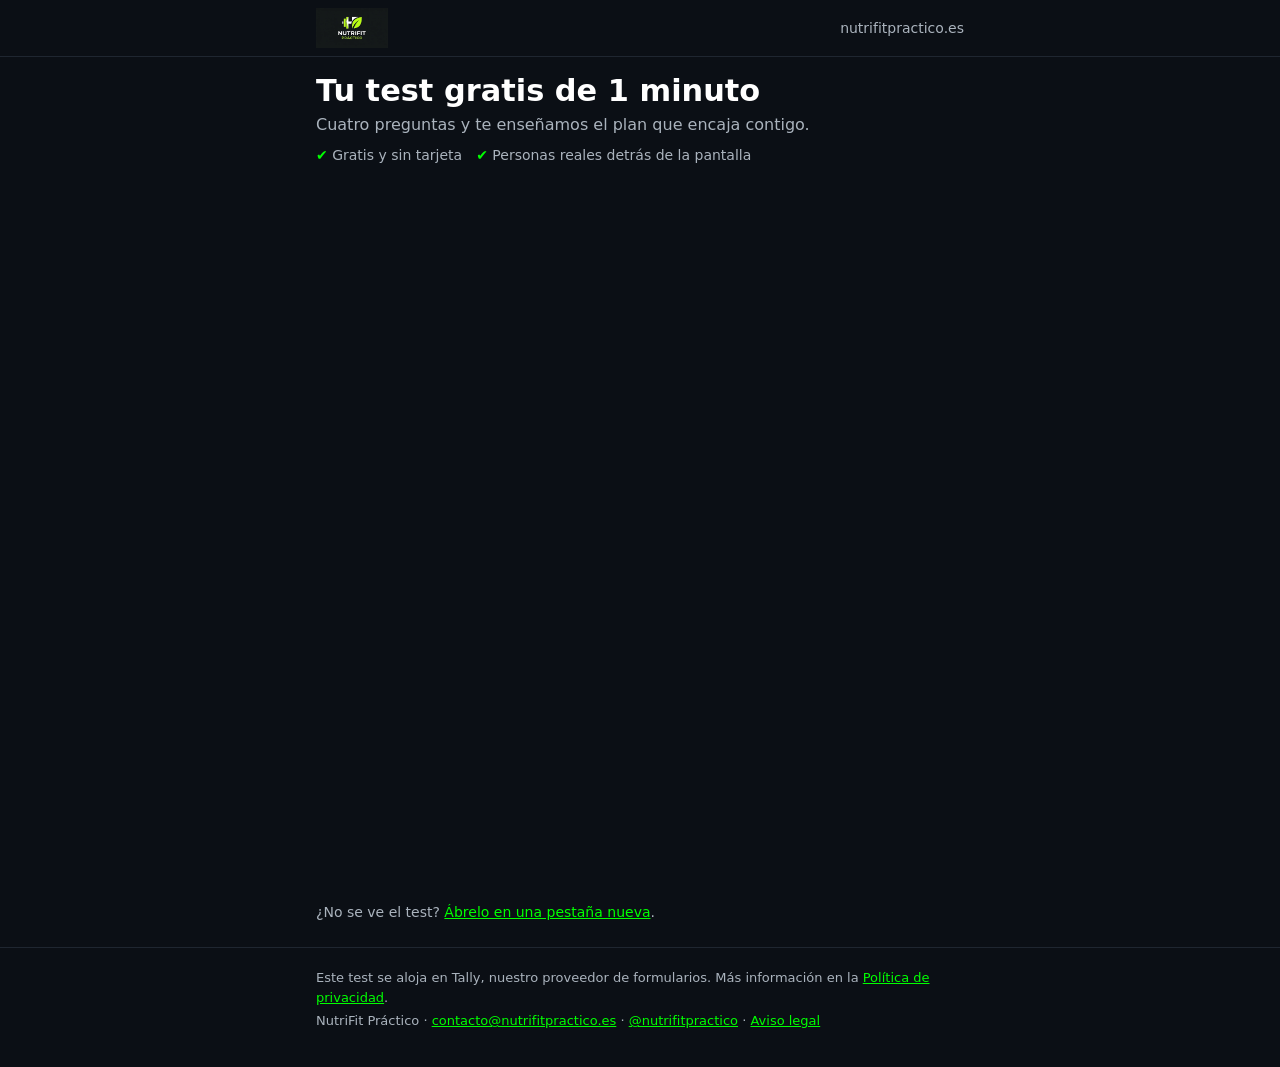
==== test/index.html @ 3ccd073e "Página /test con el test de Tally incrustado; botones del test apuntan a /test?src=web_*; _headers p" ====
<!doctype html>
<html lang="es">
<head>
<meta charset="utf-8">
<meta name="viewport" content="width=device-width,initial-scale=1">
<title>Test gratis de 1 minuto | NutriFit Práctico</title>
<meta name="description" content="Test gratis de 1 minuto de NutriFit Práctico: cuatro preguntas y te enseñamos el plan que encaja contigo.">
<meta name="robots" content="noindex,follow">
<meta name="referrer" content="strict-origin-when-cross-origin">
<meta name="theme-color" content="#0b0f15">
<meta property="og:type" content="website">
<meta property="og:site_name" content="NutriFit Práctico">
<meta property="og:title" content="Test gratis de 1 minuto | NutriFit Práctico">
<meta property="og:description" content="Cuatro preguntas y te enseñamos el plan que encaja contigo. Gratis y sin tarjeta.">
<meta property="og:image" content="https://nutrifitpractico.es/img/og.png">
<link rel="icon" type="image/png" href="/img/favicon.png">
<link rel="apple-touch-icon" href="/img/apple-touch-icon.png">
<link rel="preconnect" href="https://tally.so" crossorigin>
<style>
:root{--bg:#0b0f15;--fg:#fff;--mute:#aab3bd;--acc:#00ff00;--line:#1f2630}
*{box-sizing:border-box}
html,body{margin:0}
body{background:var(--bg);color:var(--fg);font:16px/1.5 system-ui,-apple-system,"Segoe UI",Roboto,Arial,sans-serif}
.wrap{max-width:680px;margin:0 auto;padding:0 16px}
header{border-bottom:1px solid var(--line)}
header .wrap{display:flex;align-items:center;justify-content:space-between;padding-top:8px;padding-bottom:8px}
header img{display:block;height:40px;width:auto}
header .brand{font-weight:700}
header .dom{color:var(--mute);font-size:14px}
h1{font-size:clamp(1.35rem,5.5vw,1.9rem);line-height:1.2;margin:16px 0 4px}
.lead{color:var(--mute);margin:0 0 8px}
.trust{list-style:none;padding:0;margin:0 0 8px;display:flex;flex-wrap:wrap;gap:2px 14px;font-size:14px;color:var(--mute)}
.trust li::before{content:"✔ ";color:var(--acc)}
.form{position:relative;min-height:460px}
.loading{position:absolute;inset:0;display:flex;align-items:flex-start;justify-content:center;padding-top:48px;color:var(--mute);pointer-events:none}
.loaded .loading{display:none}
iframe{display:block;width:100%;border:0;position:relative}
.alt{display:none;font-size:14px;color:var(--mute);margin:8px 0 0}
.alt.show{display:block}
a{color:var(--acc)}
.legal{border-top:1px solid var(--line);margin-top:24px;padding:16px 0 32px;font-size:13px;color:var(--mute)}
.legal p{margin:4px 0}
noscript p{padding:16px;border:1px solid var(--line);border-radius:8px}
.skip{position:absolute;left:-999px}
.skip:focus{left:8px;top:8px;background:#fff;color:#000;padding:6px}
</style>
</head>
<body>
<a class="skip" href="#test">Saltar al test</a>
<header>
  <div class="wrap">
    <img src="/img/logo.webp" width="72" height="40" alt="NutriFit Práctico" onerror="this.outerHTML='<span class=brand>NutriFit Práctico</span>'">
    <span class="dom">nutrifitpractico.es</span>
  </div>
</header>

<main class="wrap" id="test">
  <h1>Tu test gratis de 1 minuto</h1>
  <p class="lead">Cuatro preguntas y te enseñamos el plan que encaja contigo.</p>
  <ul class="trust">
    <li>Gratis y sin tarjeta</li>
    <li>Personas reales detrás de la pantalla</li>
  </ul>

  <div class="form" id="formBox">
    <div class="loading" aria-hidden="true">Cargando tu test…</div>
    <iframe id="tallyFrame"
      data-tally-src="https://tally.so/embed/81vRBx?hideTitle=1&transparentBackground=1&dynamicHeight=1"
      width="100%" height="460" title="Test gratis de NutriFit Práctico"
      referrerpolicy="strict-origin-when-cross-origin"></iframe>
    <noscript><p>Para hacer el test aquí necesitas activar JavaScript. También puedes <a href="https://tally.so/r/81vRBx?src=web_test_nojs" rel="noopener">abrirlo en una pestaña nueva</a>.</p></noscript>
  </div>
  <p class="alt" id="alt">¿No se ve el test? <a id="altLink" href="https://tally.so/r/81vRBx?src=web_test_alt" rel="noopener">Ábrelo en una pestaña nueva</a>.</p>
</main>

<footer class="legal">
  <div class="wrap">
    <p>Este test se aloja en Tally, nuestro proveedor de formularios. Más información en la <a href="/privacidad.html">Política de privacidad</a>.</p>
    <p>NutriFit Práctico · <a href="mailto:contacto@nutrifitpractico.es">contacto@nutrifitpractico.es</a> · <a href="https://www.instagram.com/nutrifitpractico" rel="noopener">@nutrifitpractico</a> · <a href="/aviso-legal.html">Aviso legal</a></p>
  </div>
</footer>

<script>
(function () {
  // 1) Leer ?src= (cartel_picassent, web_hero, ...). Saneado: minúsculas, solo a-z 0-9 _ - (máx. 40). Sin src -> web_test.
  var src = "";
  try {
    src = (new URLSearchParams(location.search).get("src") || "").toLowerCase().replace(/[^a-z0-9_-]/g, "").slice(0, 40);
  } catch (e) {}
  if (!src) src = "web_test";
  // 2) Dejar en la barra SOLO el src saneado: el widget de Tally reenvía los parámetros de la página,
  //    así nunca le llega el valor sin sanear.
  try {
    var u = new URL(location.href);
    u.searchParams.set("src", src);
    history.replaceState(null, "", u.pathname + u.search + u.hash);
  } catch (e) {}

  var box = document.getElementById("formBox");
  var f = document.getElementById("tallyFrame");
  var alt = document.getElementById("alt");
  var enc = encodeURIComponent(src);
  document.getElementById("altLink").href = "https://tally.so/r/81vRBx?src=" + enc;

  // 3) src explícito al iframe (mismo valor que reenvía el widget).
  var tallyUrl = f.getAttribute("data-tally-src") + "&src=" + enc;
  f.setAttribute("data-tally-src", tallyUrl);

  // 4) Señales de carga y plan de emergencia.
  f.addEventListener("load", function () { if (f.getAttribute("src")) box.classList.add("loaded"); });
  setTimeout(function () { if (!box.classList.contains("loaded")) alt.classList.add("show"); }, 8000);

  // 5) Widget oficial de Tally (carga el iframe y ajusta la altura). Si falla/bloqueado: iframe directo con altura fija.
  var s = document.createElement("script");
  s.src = "https://tally.so/widgets/embed.js";
  s.async = true;
  s.onload = function () { if (window.Tally) { Tally.loadEmbeds(); } else { direct(); } };
  s.onerror = direct;
  document.body.appendChild(s);
  function direct() {
    f.height = 720;
    f.src = tallyUrl;
    alt.classList.add("show");
  }
})();
</script>
</body>
</html>
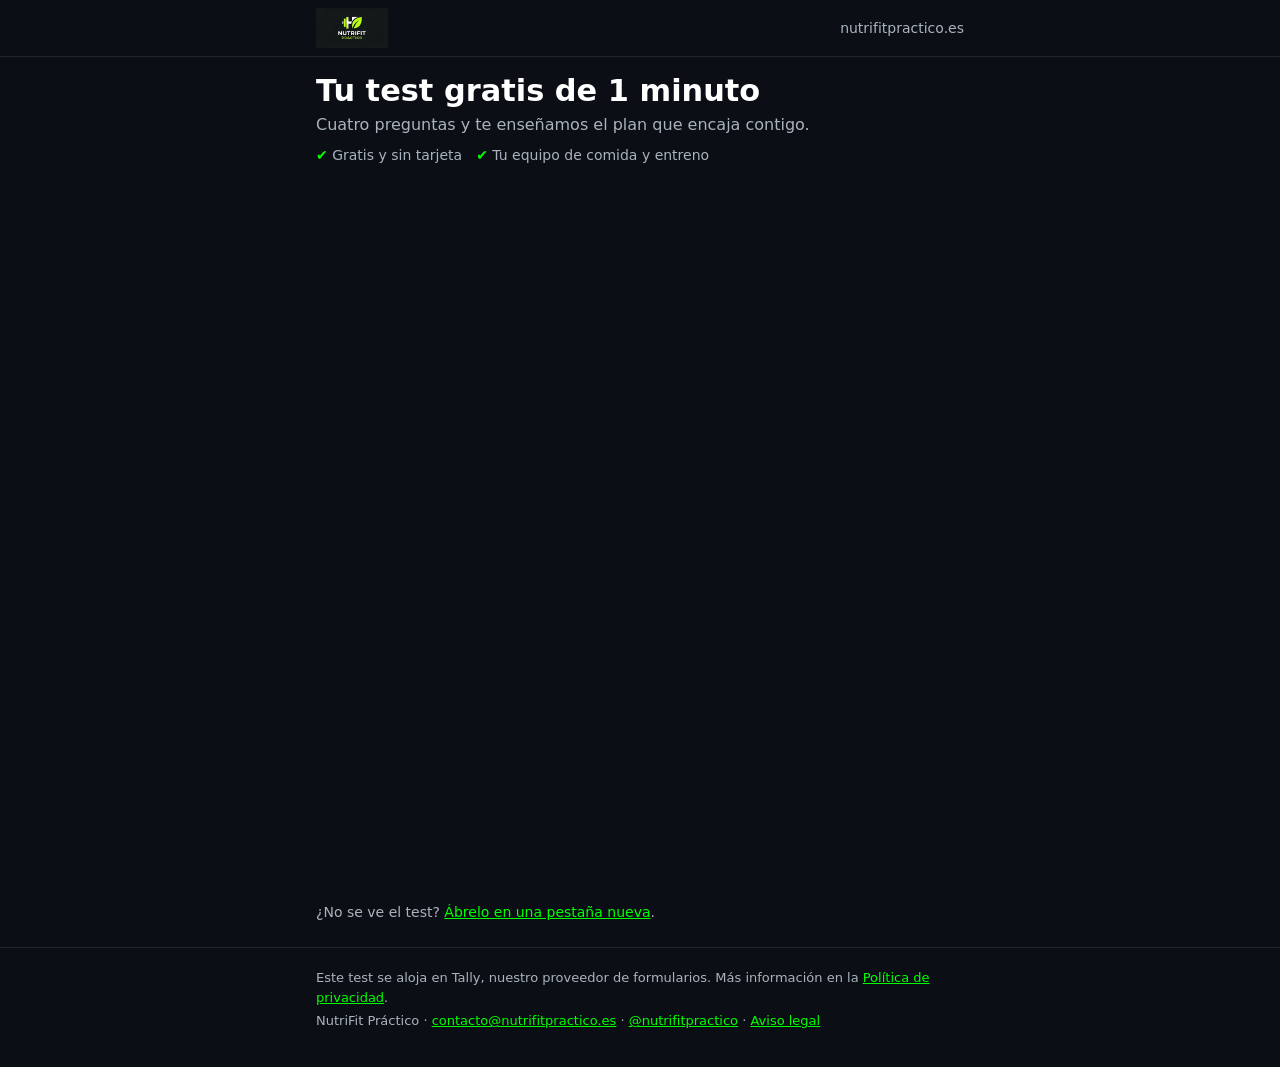
==== commit c573866b: "Seguridad: CSP, HSTS y Permissions-Policy en _headers; /test sin handler inline y sin frase prohibid" ====
--- a/test/index.html
+++ b/test/index.html
@@ -49,7 +49,7 @@
 <a class="skip" href="#test">Saltar al test</a>
 <header>
   <div class="wrap">
-    <img src="/img/logo.webp" width="72" height="40" alt="NutriFit Práctico" onerror="this.outerHTML='<span class=brand>NutriFit Práctico</span>'">
+    <img src="/img/logo.webp" width="72" height="40" alt="NutriFit Práctico">
     <span class="dom">nutrifitpractico.es</span>
   </div>
 </header>
@@ -59,7 +59,7 @@
   <p class="lead">Cuatro preguntas y te enseñamos el plan que encaja contigo.</p>
   <ul class="trust">
     <li>Gratis y sin tarjeta</li>
-    <li>Personas reales detrás de la pantalla</li>
+    <li>Tu equipo de comida y entreno</li>
   </ul>
 
   <div class="form" id="formBox">
